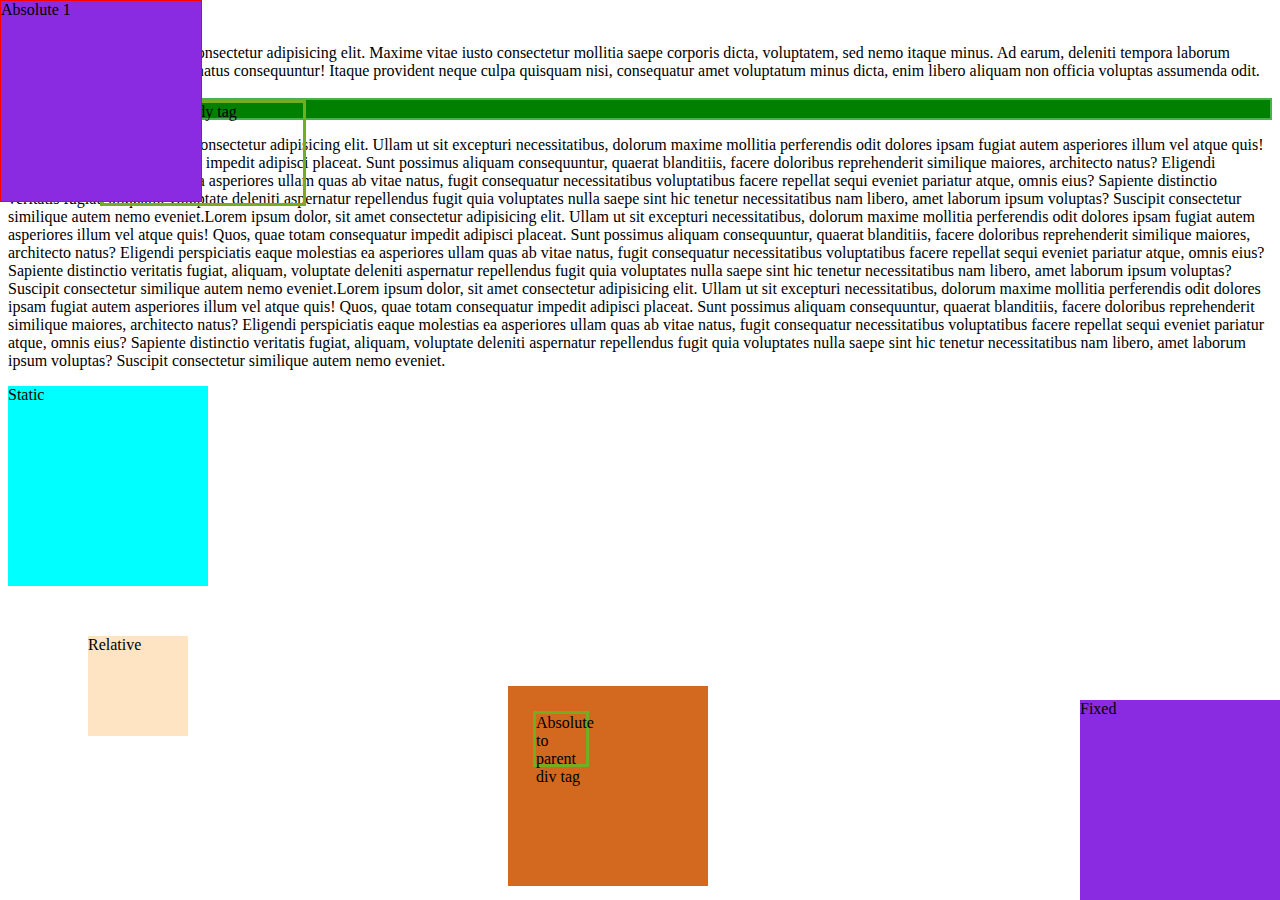
==== day2-positioning/index.html @ 44f245c7 "Updated codes" ====
<!DOCTYPE html>
<html lang="en">

<head>
    <meta charset="UTF-8">
    <meta name="viewport" content="width=device-width, initial-scale=1.0">
    <title>Position</title>
    <script type="text/javascript" src="main.js"></script>
    <link rel="stylesheet" href="styles.css" />
</head>

<body>
    <div>Content 1</div>
    <div class="abs1">Absolute 1</div>
    <div class="abs2">Absolute 2</div>
    <br />
    <div>Lorem ipsum dolor sit amet consectetur adipisicing elit. Maxime vitae iusto consectetur mollitia saepe corporis
        dicta, voluptatem, sed nemo itaque minus. Ad earum, deleniti tempora laborum quibusdam veritatis deserunt natus
        consequuntur! Itaque provident neque culpa quisquam nisi, consequatur amet voluptatum minus dicta, enim libero
        aliquam non officia voluptas assumenda odit.</div>
    <br />
    <div class="sticky">I am sticky!</div>
    <p>Lorem ipsum dolor, sit amet consectetur adipisicing elit. Ullam ut sit excepturi necessitatibus, dolorum maxime
        mollitia perferendis odit dolores ipsam fugiat autem asperiores illum vel atque quis! Quos, quae totam
        consequatur impedit adipisci placeat. Sunt possimus aliquam consequuntur, quaerat blanditiis, facere doloribus
        reprehenderit similique maiores, architecto natus? Eligendi perspiciatis eaque molestias ea asperiores ullam
        quas ab vitae natus, fugit consequatur necessitatibus voluptatibus facere repellat sequi eveniet pariatur atque,
        omnis eius? Sapiente distinctio veritatis fugiat, aliquam, voluptate deleniti aspernatur repellendus fugit quia
        voluptates nulla saepe sint hic tenetur necessitatibus nam libero, amet laborum ipsum voluptas? Suscipit
        consectetur similique autem nemo eveniet.Lorem ipsum dolor, sit amet consectetur adipisicing elit. Ullam ut sit
        excepturi necessitatibus, dolorum maxime
        mollitia perferendis odit dolores ipsam fugiat autem asperiores illum vel atque quis! Quos, quae totam
        consequatur impedit adipisci placeat. Sunt possimus aliquam consequuntur, quaerat blanditiis, facere doloribus
        reprehenderit similique maiores, architecto natus? Eligendi perspiciatis eaque molestias ea asperiores ullam
        quas ab vitae natus, fugit consequatur necessitatibus voluptatibus facere repellat sequi eveniet pariatur atque,
        omnis eius? Sapiente distinctio veritatis fugiat, aliquam, voluptate deleniti aspernatur repellendus fugit quia
        voluptates nulla saepe sint hic tenetur necessitatibus nam libero, amet laborum ipsum voluptas? Suscipit
        consectetur similique autem nemo eveniet.Lorem ipsum dolor, sit amet consectetur adipisicing elit. Ullam ut sit
        excepturi necessitatibus, dolorum maxime
        mollitia perferendis odit dolores ipsam fugiat autem asperiores illum vel atque quis! Quos, quae totam
        consequatur impedit adipisci placeat. Sunt possimus aliquam consequuntur, quaerat blanditiis, facere doloribus
        reprehenderit similique maiores, architecto natus? Eligendi perspiciatis eaque molestias ea asperiores ullam
        quas ab vitae natus, fugit consequatur necessitatibus voluptatibus facere repellat sequi eveniet pariatur atque,
        omnis eius? Sapiente distinctio veritatis fugiat, aliquam, voluptate deleniti aspernatur repellendus fugit quia
        voluptates nulla saepe sint hic tenetur necessitatibus nam libero, amet laborum ipsum voluptas? Suscipit
        consectetur similique autem nemo eveniet.</p>
    <div class="static">Static</div>
    <div class="relative">Relative</div>
    <div class="fixed">Fixed</div>
    <div class="absolute">Absolute to body tag</div>
    <div class="absolute-parent">
        <div class="absoluteForDiv">Absolute to parent div tag</div>
    </div>
</body>

</html>
---- day2-positioning/styles.css ----
.static {
    position: static;
    background-color: aqua;
    width: 200px;
    height: 200px;
}

.relative {
    width: 100px;
    height: 100px;
    background-color: bisque;
    position: relative;
    top: 50px;
    left: 80px;
}

.fixed {
    width: 200px;
    height: 200px;
    background-color: blueviolet;
    position: fixed;
    right: 0;
    bottom: 0;
}

.absolute {
    position: absolute;
    top: 100px;
    left: 100px;
    width: 200px;
    height: 100px;
    border: 3px solid #73AD21;
}

.absolute-parent {
    width: 200px;
    height: 200px;
    left: 500px;
    top: 0px;
    background-color: chocolate;
    position: relative;
}

.absoluteForDiv {
    position: absolute;
    width: 50px;
    height: 50px;
    border: 3px solid #73AD21;
    top: 25px;
    left: 25px;
}

div.sticky {
    position: -webkit-sticky;
    /* Safari */
    position: sticky;
    top: 0;
    background-color: green;
    border: 2px solid #4CAF50;
}

.abs1,
.abs2 {
    width: 200px;
    height: 200px;
    border: 1px solid red;
    position: absolute;
    top: 0;
    left: 0;
}

.abs1 {
    background-color: blueviolet;
    z-index: 5;
}

.abs2 {
    background-color: brown;
    z-index: 4;
}
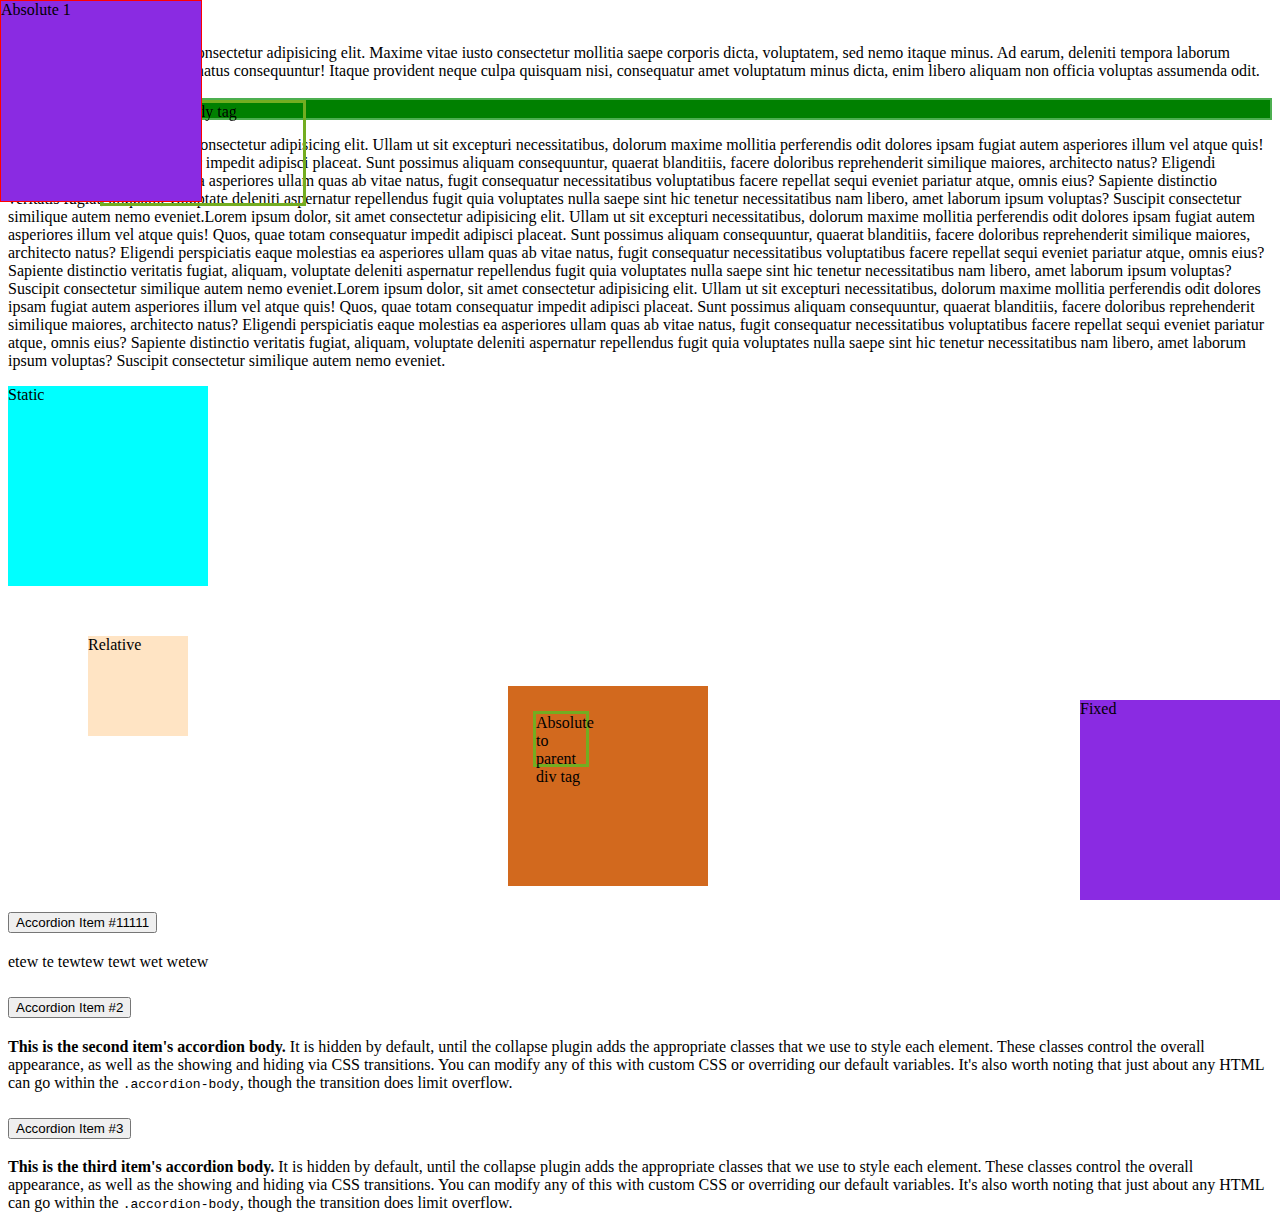
==== commit fc8a7921: "Updated code" ====
--- a/day2-positioning/index.html
+++ b/day2-positioning/index.html
@@ -7,6 +7,17 @@
     <title>Position</title>
     <script type="text/javascript" src="main.js"></script>
     <link rel="stylesheet" href="styles.css" />
+    <link href="https://cdn.jsdelivr.net/npm/bootstrap@5.0.2/dist/css/bootstrap.min.css" rel="stylesheet"
+        integrity="sha384-EVSTQN3/azprG1Anm3QDgpJLIm9Nao0Yz1ztcQTwFspd3yD65VohhpuuCOmLASjC" crossorigin="anonymous">
+    <script src="https://cdn.jsdelivr.net/npm/bootstrap@5.0.2/dist/js/bootstrap.bundle.min.js"
+        integrity="sha384-MrcW6ZMFYlzcLA8Nl+NtUVF0sA7MsXsP1UyJoMp4YLEuNSfAP+JcXn/tWtIaxVXM"
+        crossorigin="anonymous"></script>
+    <script src="https://cdn.jsdelivr.net/npm/@popperjs/core@2.9.2/dist/umd/popper.min.js"
+        integrity="sha384-IQsoLXl5PILFhosVNubq5LC7Qb9DXgDA9i+tQ8Zj3iwWAwPtgFTxbJ8NT4GN1R8p"
+        crossorigin="anonymous"></script>
+    <script src="https://cdn.jsdelivr.net/npm/bootstrap@5.0.2/dist/js/bootstrap.min.js"
+        integrity="sha384-cVKIPhGWiC2Al4u+LWgxfKTRIcfu0JTxR+EQDz/bgldoEyl4H0zUF0QKbrJ0EcQF"
+        crossorigin="anonymous"></script>
 </head>
 
 <body>
@@ -51,6 +62,61 @@
     <div class="absolute-parent">
         <div class="absoluteForDiv">Absolute to parent div tag</div>
     </div>
+
+    <div class="accordion" id="accordionExample">
+        <div class="accordion-item">
+            <h2 class="accordion-header" id="headingOne">
+                <button class="accordion-button" type="button" data-bs-toggle="collapse" data-bs-target="#collapseOne"
+                    aria-expanded="true" aria-controls="collapseOne">
+                    Accordion Item #11111
+                </button>
+            </h2>
+            <div id="collapseOne" class="accordion-collapse collapse show" aria-labelledby="headingOne"
+                data-bs-parent="#accordionExample">
+                <div class="accordion-body">
+                    etew te tewtew tewt wet wetew
+                </div>
+            </div>
+        </div>
+        <div class="accordion-item">
+            <h2 class="accordion-header" id="headingTwo">
+                <button class="accordion-button collapsed" type="button" data-bs-toggle="collapse"
+                    data-bs-target="#collapseTwo" aria-expanded="false" aria-controls="collapseTwo">
+                    Accordion Item #2
+                </button>
+            </h2>
+            <div id="collapseTwo" class="accordion-collapse collapse" aria-labelledby="headingTwo"
+                data-bs-parent="#accordionExample">
+                <div class="accordion-body">
+                    <strong>This is the second item's accordion body.</strong> It is hidden by default, until the
+                    collapse plugin adds the appropriate classes that we use to style each element. These classes
+                    control the overall appearance, as well as the showing and hiding via CSS transitions. You can
+                    modify any of this with custom CSS or overriding our default variables. It's also worth noting that
+                    just about any HTML can go within the <code>.accordion-body</code>, though the transition does limit
+                    overflow.
+                </div>
+            </div>
+        </div>
+        <div class="accordion-item">
+            <h2 class="accordion-header" id="headingThree">
+                <button class="accordion-button collapsed" type="button" data-bs-toggle="collapse"
+                    data-bs-target="#collapseThree" aria-expanded="false" aria-controls="collapseThree">
+                    Accordion Item #3
+                </button>
+            </h2>
+            <div id="collapseThree" class="accordion-collapse collapse" aria-labelledby="headingThree"
+                data-bs-parent="#accordionExample">
+                <div class="accordion-body">
+                    <strong>This is the third item's accordion body.</strong> It is hidden by default, until the
+                    collapse plugin adds the appropriate classes that we use to style each element. These classes
+                    control the overall appearance, as well as the showing and hiding via CSS transitions. You can
+                    modify any of this with custom CSS or overriding our default variables. It's also worth noting that
+                    just about any HTML can go within the <code>.accordion-body</code>, though the transition does limit
+                    overflow.
+                </div>
+            </div>
+        </div>
+    </div>
 </body>
 
 </html>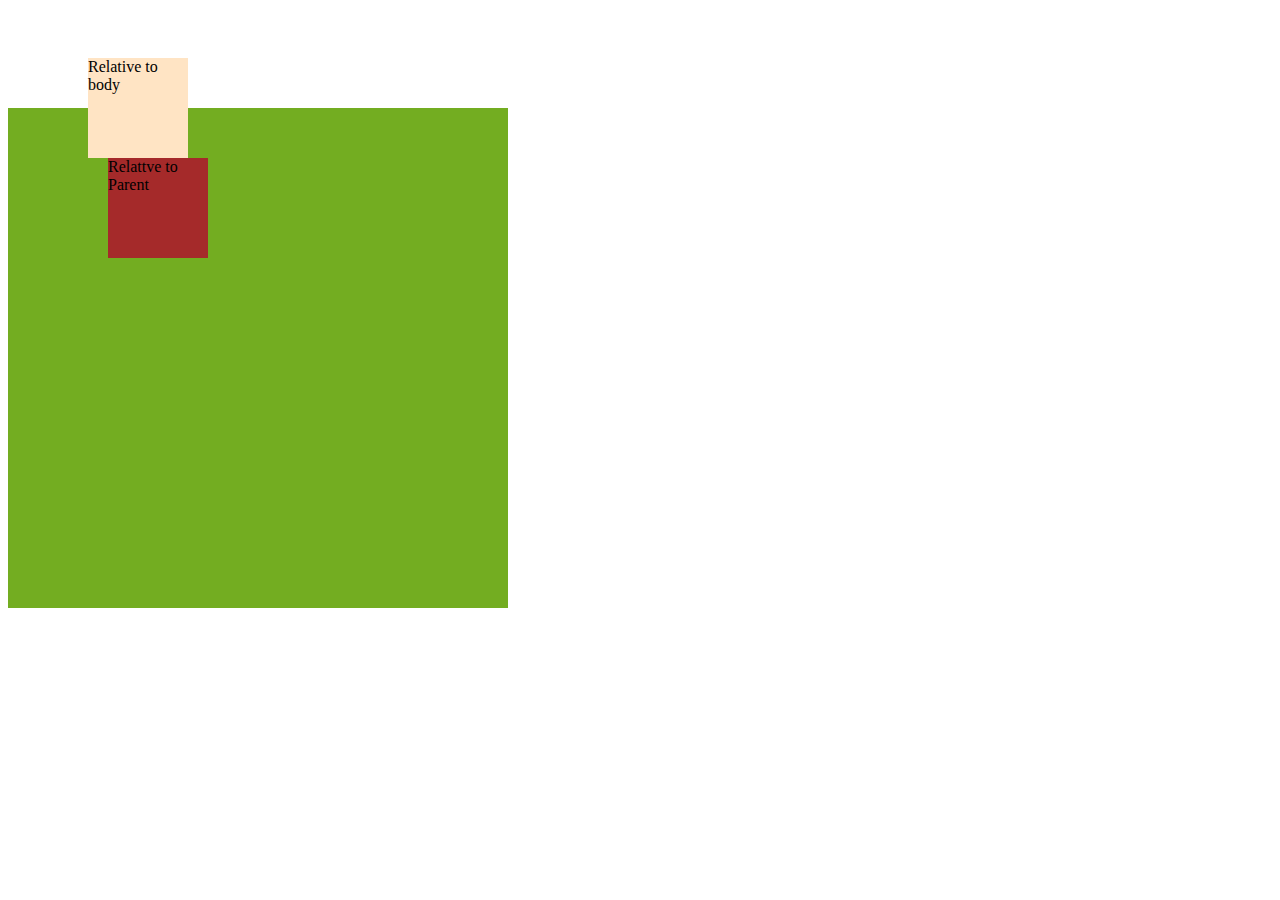
==== commit 2b21c24e: "Updated code" ====
--- a/day2-positioning/index.html
+++ b/day2-positioning/index.html
@@ -21,10 +21,10 @@
 </head>
 
 <body>
-    <div>Content 1</div>
+    <!-- <div>Content 1</div>
     <div class="abs1">Absolute 1</div>
     <div class="abs2">Absolute 2</div>
-    <br />
+    <br /> 
     <div>Lorem ipsum dolor sit amet consectetur adipisicing elit. Maxime vitae iusto consectetur mollitia saepe corporis
         dicta, voluptatem, sed nemo itaque minus. Ad earum, deleniti tempora laborum quibusdam veritatis deserunt natus
         consequuntur! Itaque provident neque culpa quisquam nisi, consequatur amet voluptatum minus dicta, enim libero
@@ -43,7 +43,10 @@
         mollitia perferendis odit dolores ipsam fugiat autem asperiores illum vel atque quis! Quos, quae totam
         consequatur impedit adipisci placeat. Sunt possimus aliquam consequuntur, quaerat blanditiis, facere doloribus
         reprehenderit similique maiores, architecto natus? Eligendi perspiciatis eaque molestias ea asperiores ullam
-        quas ab vitae natus, fugit consequatur necessitatibus voluptatibus facere repellat sequi eveniet pariatur atque,
+        quaso veritatis fugiat, aliquam, voluptate deleniti aspernatur repellendus fugit quia
+        voluptates nulla saepe sint hic tenetur necessitatibus nam libero, amet laborum ipsum voluptas? Suscipit
+        voluptates nulla saepe sint hic tenetur nece ab vitae natus, fugit consequatur necessitatibus voluptatibus
+        facere repellat sequi eveniet pariatur atque,
         omnis eius? Sapiente distinctio veritatis fugiat, aliquam, voluptate deleniti aspernatur repellendus fugit quia
         voluptates nulla saepe sint hic tenetur necessitatibus nam libero, amet laborum ipsum voluptas? Suscipit
         consectetur similique autem nemo eveniet.Lorem ipsum dolor, sit amet consectetur adipisicing elit. Ullam ut sit
@@ -52,18 +55,82 @@
         consequatur impedit adipisci placeat. Sunt possimus aliquam consequuntur, quaerat blanditiis, facere doloribus
         reprehenderit similique maiores, architecto natus? Eligendi perspiciatis eaque molestias ea asperiores ullam
         quas ab vitae natus, fugit consequatur necessitatibus voluptatibus facere repellat sequi eveniet pariatur atque,
+        omnis eius? Sapiente distinctissitatibus nam libero, amet laborum ipsum voluptas? Suscipit
+        consectetur similique autem nemo eveniet. ab vitae natus, fugit consequatur necessitatibus voluptatibus facere
+        repellat sequi eveniet pariatur atque,
         omnis eius? Sapiente distinctio veritatis fugiat, aliquam, voluptate deleniti aspernatur repellendus fugit quia
         voluptates nulla saepe sint hic tenetur necessitatibus nam libero, amet laborum ipsum voluptas? Suscipit
-        consectetur similique autem nemo eveniet.</p>
-    <div class="static">Static</div>
-    <div class="relative">Relative</div>
-    <div class="fixed">Fixed</div>
+        consectetur similique autem nemo eveniet.Lorem ipsum dolor, sit amet consectetur adipisicing elit. Ullam ut sit
+        excepturi necessitatibus, dolorum maxime
+        mollitia perferendis odit dolores ipsam fugiat autem asperiores illum vel atque quis! Quos, quae totam
+        consequatur impedit adipisci placeat. Sunt possimus aliquam consequuntur, quaerat blanditiis, facere doloribus
+        reprehenderit similique maiores, architecto natus? Eligendi perspiciatis eaque molestias ea asperiores ullam
+        quas ab vitae natus, fugit consequatur necessitatibus voluptatibus facere repellat sequi eveniet pariatur atque,
+        omnis eius? Sapiente distincti ab vitae natus, fugit consequatur necessitatibus voluptatibus facere repellat
+        sequi eveniet pariatur atque,
+        omnis eius? Sapiente distinctio veritatis fugiat, aliquam, voluptate deleniti aspernatur repellendus fugit quia
+        voluptates nulla saepe sint hic tenetur necessitatibus nam libero, amet laborum ipsum voluptas? Suscipit
+        consectetur similique autem nemo eveniet.Lorem ipsum dolor, sit amet consectetur adipisicing elit. Ullam ut sit
+        excepturi necessitatibus, dolorum maxime
+        mollitia perferendis odit dolores ipsam fugiat autem asperiores illum vel atque quis! Quos, quae totam
+        consequatur impedit adipisci placeat. Sunt possimus aliquam consequuntur, quaerat blanditiis, facere doloribus
+        reprehenderit similique maiores, architecto natus? Eligendi perspiciatis eaque molestias ea asperiores ullam
+        quas ab vitae natus, fugit consequatur necessitatibus voluptatibus facere repellat sequi eveniet pariatur atque,
+        omnis eius? Sapiente distincti ab vitae natus, fugit consequatur necessitatibus voluptatibus facere repellat
+        sequi eveniet pariatur atque,
+        omnis eius? Sapiente distinctio veritatis fugiat, aliquam, voluptate deleniti aspernatur repellendus fugit quia
+        voluptates nulla saepe sint hic tenetur necessitatibus nam libero, amet laborum ipsum voluptas? Suscipit
+        consectetur similique autem nemo eveniet.Lorem ipsum dolor, sit amet consectetur adipisicing elit. Ullam ut sit
+        excepturi necessitatibus, dolorum maxime
+        mollitia perferendis odit dolores ipsam fugiat autem asperiores illum vel atque quis! Quos, quae totam
+        consequatur impedit adipisci placeat. Sunt possimus aliquam consequuntur, quaerat blanditiis, facere doloribus
+        reprehenderit similique maiores, architecto natus? Eligendi perspiciatis eaque molestias ea asperiores ullam
+        quas ab vitae natus, fugit consequatur necessitatibus voluptatibus facere repellat sequi eveniet pariatur atque,
+        omnis eius? Sapiente distincti ab vitae natus, fugit consequatur necessitatibus voluptatibus facere repellat
+        sequi eveniet pariatur atque,
+        omnis eius? Sapiente distinctio veritatis fugiat, aliquam, voluptate deleniti aspernatur repellendus fugit quia
+        voluptates nulla saepe sint hic tenetur necessitatibus nam libero, amet laborum ipsum voluptas? Suscipit
+        consectetur similique autem nemo eveniet.Lorem ipsum dolor, sit amet consectetur adipisicing elit. Ullam ut sit
+        excepturi necessitatibus, dolorum maxime
+        mollitia perferendis odit dolores ipsam fugiat autem asperiores illum vel atque quis! Quos, quae totam
+        consequatur impedit adipisci placeat. Sunt possimus aliquam consequuntur, quaerat blanditiis, facere doloribus
+        reprehenderit similique maiores, architecto natus? Eligendi perspiciatis eaque molestias ea asperiores ullam
+        quas ab vitae natus, fugit consequatur necessitatibus voluptatibus facere repellat sequi eveniet pariatur atque,
+        omnis eius? Sapiente distincti ab vitae natus, fugit consequatur necessitatibus voluptatibus facere repellat
+        sequi eveniet pariatur atque,
+        omnis eius? Sapiente distinctio veritatis fugiat, aliquam, voluptate deleniti aspernatur repellendus fugit quia
+        voluptates nulla saepe sint hic tenetur necessitatibus nam libero, amet laborum ipsum voluptas? Suscipit
+        consectetur similique autem nemo eveniet.Lorem ipsum dolor, sit amet consectetur adipisicing elit. Ullam ut sit
+        excepturi necessitatibus, dolorum maxime
+        mollitia perferendis odit dolores ipsam fugiat autem asperiores illum vel atque quis! Quos, quae totam
+        consequatur impedit adipisci placeat. Sunt possimus aliquam consequuntur, quaerat blanditiis, facere doloribus
+        reprehenderit similique maiores, architecto natus? Eligendi perspiciatis eaque molestias ea asperiores ullam
+        quas ab vitae natus, fugit consequatur necessitatibus voluptatibus facere repellat sequi eveniet pariatur atque,
+        omnis eius? Sapiente distincti ab vitae natus, fugit consequatur necessitatibus voluptatibus facere repellat
+        sequi eveniet pariatur atque,
+        omnis eius? Sapiente distinctio veritatis fugiat, aliquam, voluptate deleniti aspernatur repellendus fugit quia
+        voluptates nulla saepe sint hic tenetur necessitatibus nam libero, amet laborum ipsum voluptas? Suscipit
+        consectetur similique autem nemo eveniet.Lorem ipsum dolor, sit amet consectetur adipisicing elit. Ullam ut sit
+        excepturi necessitatibus, dolorum maxime
+        mollitia perferendis odit dolores ipsam fugiat autem asperiores illum vel atque quis! Quos, quae totam
+        consequatur impedit adipisci placeat. Sunt possimus aliquam consequuntur, quaerat blanditiis, facere doloribus
+        reprehenderit similique maiores, architecto natus? Eligendi perspiciatis eaque molestias ea asperiores ullam
+        quas ab vitae natus, fugit consequatur necessitatibus voluptatibus facere repellat sequi eveniet pariatur atque,
+        omnis eius? Sapiente distincti </p> -->
+    <!-- <div class="static">Static 1</div>
+    <div class="static">Static 2</div> -->
+    <div class="relative">Relative to body</div>
+
+    <div class="absolutePos">
+        <div class="relativePos">Relattve to Parent</div>
+    </div>
+    <!--<div class="fixed">Fixed</div>
     <div class="absolute">Absolute to body tag</div>
     <div class="absolute-parent">
         <div class="absoluteForDiv">Absolute to parent div tag</div>
-    </div>
+    </div> -->
 
-    <div class="accordion" id="accordionExample">
+    <!-- <div class="accordion" id="accordionExample">
         <div class="accordion-item">
             <h2 class="accordion-header" id="headingOne">
                 <button class="accordion-button" type="button" data-bs-toggle="collapse" data-bs-target="#collapseOne"
@@ -116,7 +183,7 @@
                 </div>
             </div>
         </div>
-    </div>
+    </div> -->
 </body>
 
 </html>--- a/day2-positioning/styles.css
+++ b/day2-positioning/styles.css
@@ -21,6 +21,22 @@
     position: fixed;
     right: 0;
     bottom: 0;
+}
+
+
+.absolutePos {
+    background-color: #73AD21;
+    width: 500px;
+    height: 500px;
+}
+
+.relativePos {
+    position: relative;
+    top: 50px;
+    left: 100px;
+    background-color: brown;
+    width: 100px;
+    height: 100px;
 }
 
 .absolute {
